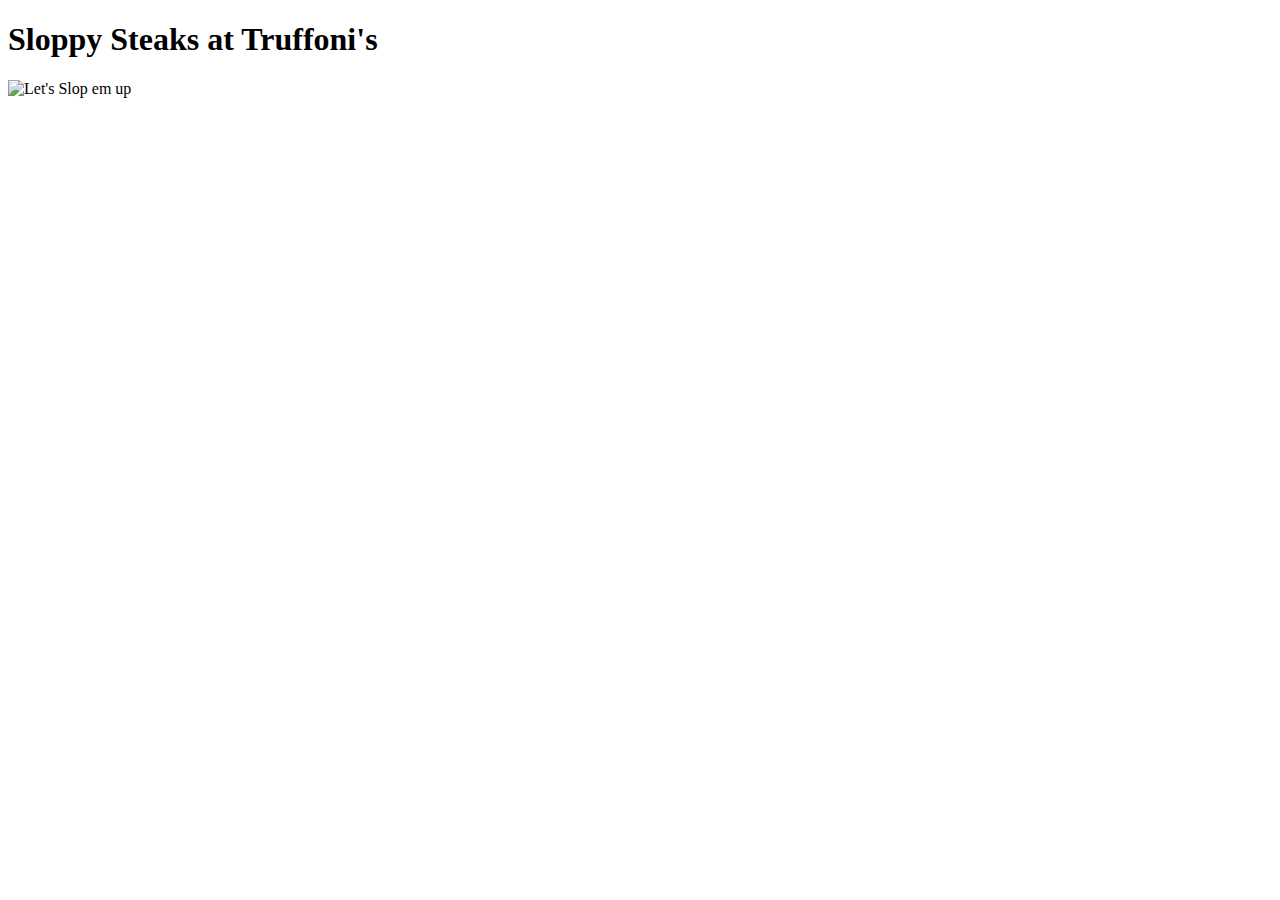
==== recipes/sloppy.html @ 4d32d244 "renamed recipe file added image to sloppy steaks" ====
<!DOCTYPE html>
<html>
  <head>
    <title>Sloppy Steaks</title>
    <meta charset="UTF-8">
  </head>

  <body>
    <h1>Sloppy Steaks at Truffoni's</h1>

    <img src="https://nerdist.com/wp-content/uploads/2021/07/Sloppy-Steaks-Binging-With-Babish.jpg" alt="Let's Slop em up">
  </body>
</html>
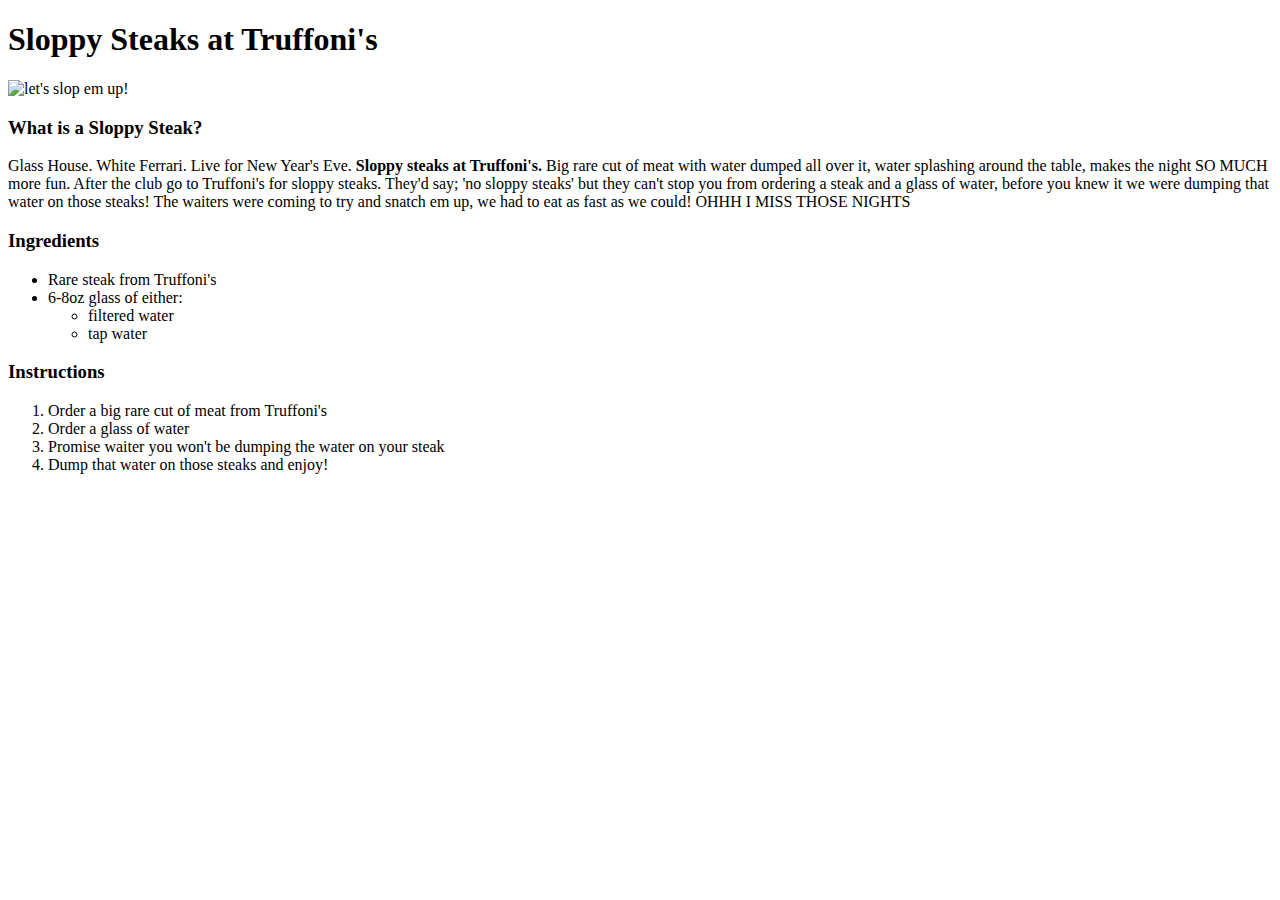
==== commit 0ec331c8: "made changes to recipe lists, added sloppy steak recipe and at home framework, add images directory" ====
--- a/recipes/sloppy.html
+++ b/recipes/sloppy.html
@@ -8,6 +8,31 @@
   <body>
     <h1>Sloppy Steaks at Truffoni's</h1>
 
-    <img src="https://nerdist.com/wp-content/uploads/2021/07/Sloppy-Steaks-Binging-With-Babish.jpg" alt="Let's Slop em up">
+    <img src="img/slopemup.gif" alt="let's slop em up!">
+  
+    <h3>What is a Sloppy Steak?</h3>
+    <p>Glass House. White Ferrari. Live for New Year's Eve. <strong>Sloppy steaks at Truffoni's.</strong> Big rare cut of meat with water dumped all over it, water splashing around the table, makes the night SO MUCH more fun. After the club go to Truffoni's for sloppy steaks. They'd say; 'no sloppy steaks' but they can't stop you from ordering a steak and a glass of water, before you knew it we were dumping that water on those steaks! The waiters were coming to try and snatch em up, we had to eat as fast as we could! OHHH I MISS THOSE NIGHTS</p>
+  
+    <h3>Ingredients</h3>
+
+    <ul>
+      <li>Rare steak from Truffoni's</li>
+      <li>6-8oz glass of either:</li>
+        <ul>
+          <li>filtered water</li>
+          <li>tap water</li>
+        </ul>
+    </ul>
+
+    <h3>Instructions</h3>
+    
+    <ol>
+      <li>Order a big rare cut of meat from Truffoni's</li>
+      <li>Order a glass of water</li>
+      <li>Promise waiter you won't be dumping the water on your steak</li>
+      <li>Dump that water on those steaks and enjoy!</li>
+    </ol>
+
+    
   </body>
 </html>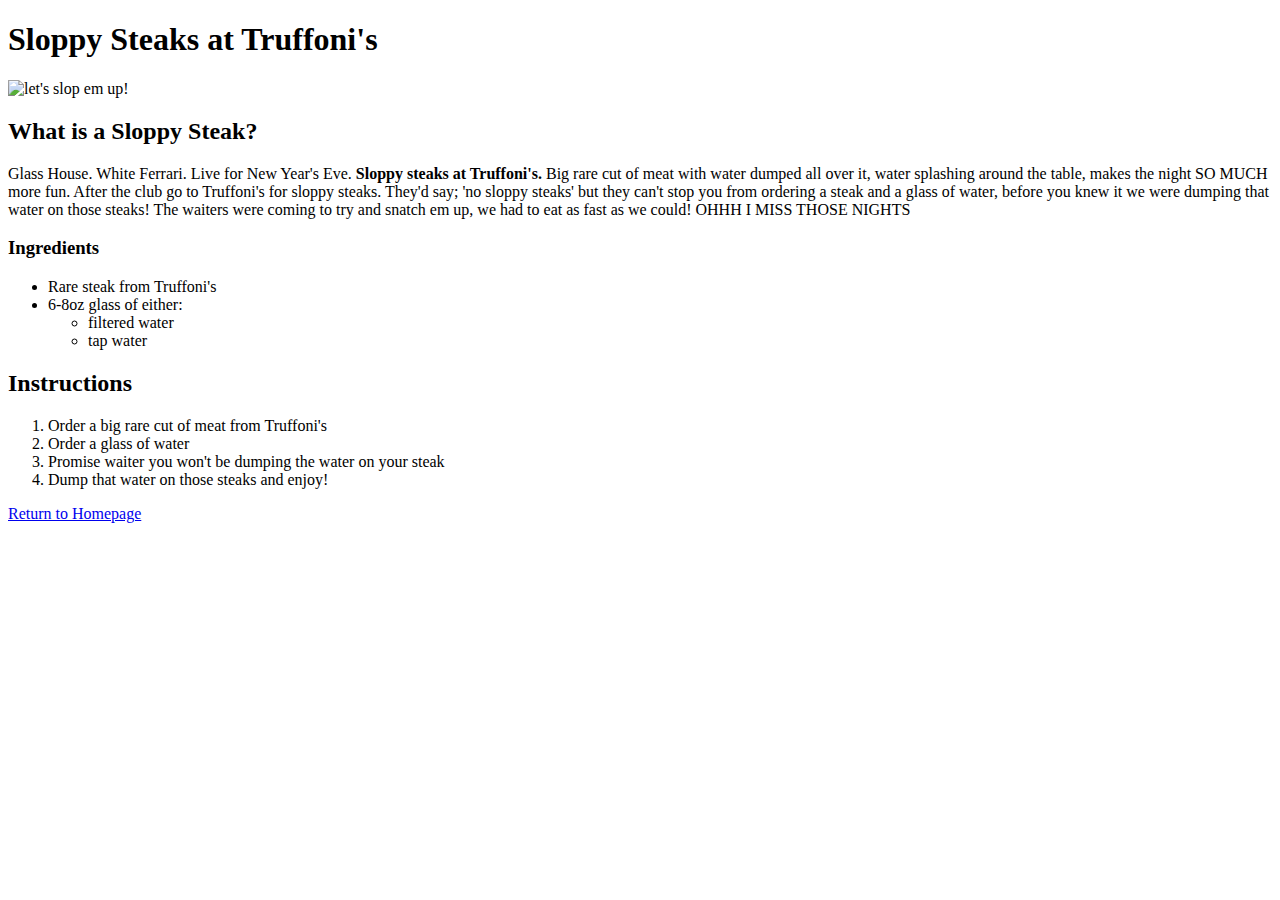
==== commit dcd56503: "filled in sloppyhome recipe and added return links" ====
--- a/recipes/sloppy.html
+++ b/recipes/sloppy.html
@@ -10,7 +10,7 @@
 
     <img src="img/slopemup.gif" alt="let's slop em up!">
   
-    <h3>What is a Sloppy Steak?</h3>
+    <h2>What is a Sloppy Steak?</h2>
     <p>Glass House. White Ferrari. Live for New Year's Eve. <strong>Sloppy steaks at Truffoni's.</strong> Big rare cut of meat with water dumped all over it, water splashing around the table, makes the night SO MUCH more fun. After the club go to Truffoni's for sloppy steaks. They'd say; 'no sloppy steaks' but they can't stop you from ordering a steak and a glass of water, before you knew it we were dumping that water on those steaks! The waiters were coming to try and snatch em up, we had to eat as fast as we could! OHHH I MISS THOSE NIGHTS</p>
   
     <h3>Ingredients</h3>
@@ -24,7 +24,7 @@
         </ul>
     </ul>
 
-    <h3>Instructions</h3>
+    <h2>Instructions</h2>
     
     <ol>
       <li>Order a big rare cut of meat from Truffoni's</li>
@@ -32,7 +32,8 @@
       <li>Promise waiter you won't be dumping the water on your steak</li>
       <li>Dump that water on those steaks and enjoy!</li>
     </ol>
-
+    
+    <a href="../index.html">Return to Homepage</a>
     
   </body>
 </html>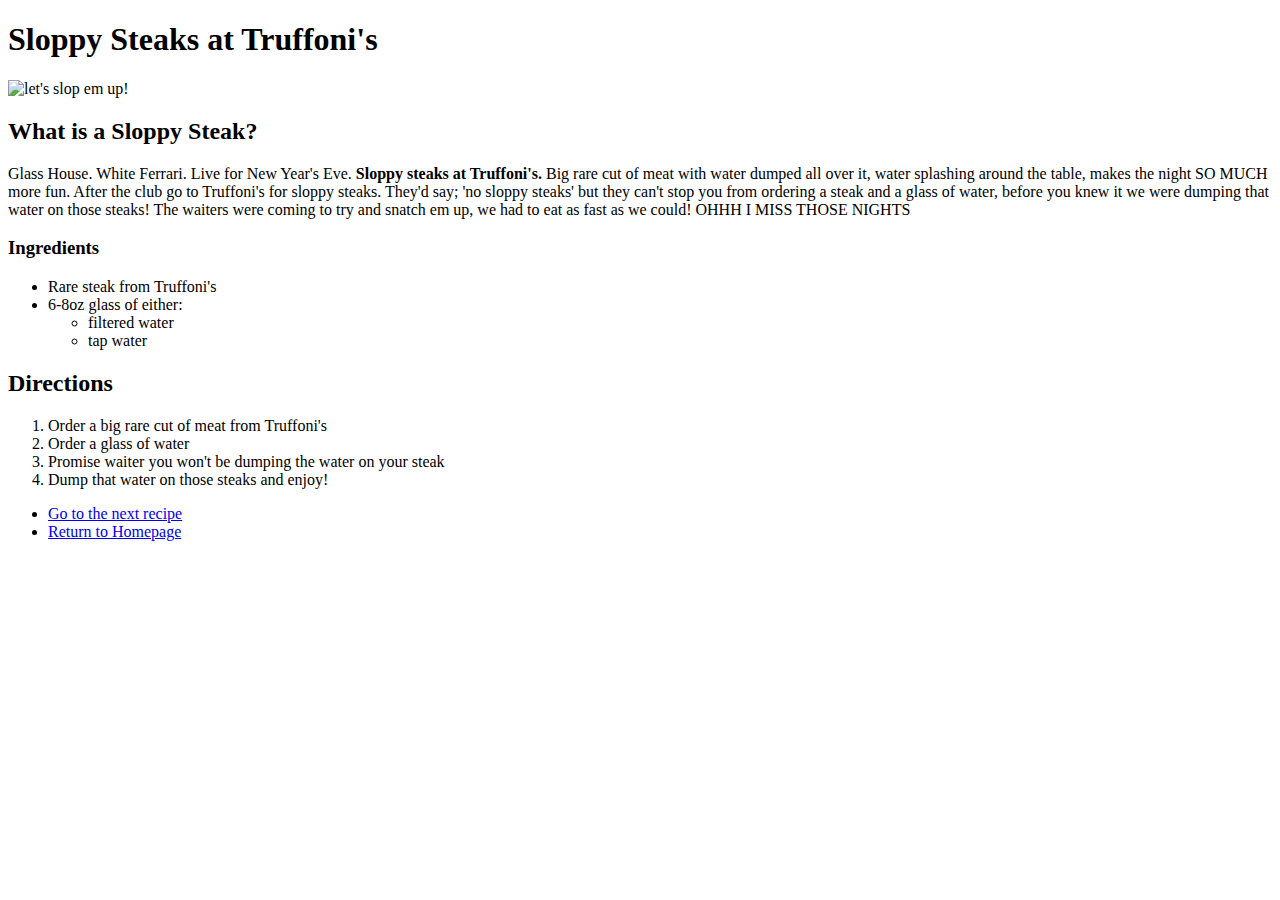
==== commit a6e43e79: "added third recipe page, made small edits, added links connecting the pages" ====
--- a/recipes/sloppy.html
+++ b/recipes/sloppy.html
@@ -24,7 +24,7 @@
         </ul>
     </ul>
 
-    <h2>Instructions</h2>
+    <h2>Directions</h2>
     
     <ol>
       <li>Order a big rare cut of meat from Truffoni's</li>
@@ -32,8 +32,12 @@
       <li>Promise waiter you won't be dumping the water on your steak</li>
       <li>Dump that water on those steaks and enjoy!</li>
     </ol>
-    
-    <a href="../index.html">Return to Homepage</a>
+
+    <ul>
+      <li><a href="sloppyhome.html">Go to the next recipe</a></li>
+      <li><a href="../index.html">Return to Homepage</a></li>
+    </ul>
+   
     
   </body>
 </html>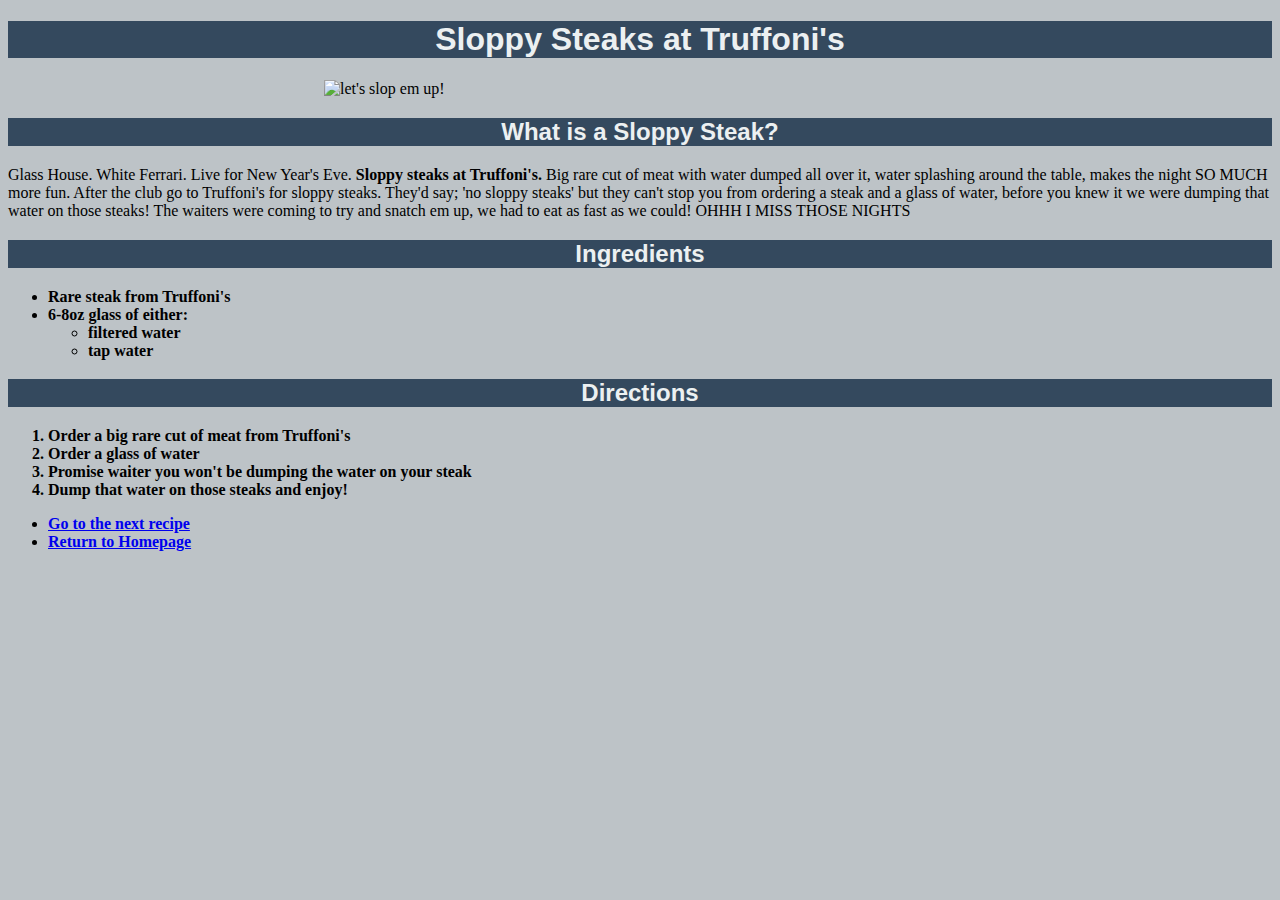
==== commit 30a4abb2: "test css on secondary pages" ====
--- a/recipes/sloppy.html
+++ b/recipes/sloppy.html
@@ -3,6 +3,7 @@
   <head>
     <title>Sloppy Steaks</title>
     <meta charset="UTF-8">
+    <link rel="stylesheet" href="../style.css">
   </head>
 
   <body>
@@ -13,7 +14,7 @@
     <h2>What is a Sloppy Steak?</h2>
     <p>Glass House. White Ferrari. Live for New Year's Eve. <strong>Sloppy steaks at Truffoni's.</strong> Big rare cut of meat with water dumped all over it, water splashing around the table, makes the night SO MUCH more fun. After the club go to Truffoni's for sloppy steaks. They'd say; 'no sloppy steaks' but they can't stop you from ordering a steak and a glass of water, before you knew it we were dumping that water on those steaks! The waiters were coming to try and snatch em up, we had to eat as fast as we could! OHHH I MISS THOSE NIGHTS</p>
   
-    <h3>Ingredients</h3>
+    <h2>Ingredients</h2>
 
     <ul>
       <li>Rare steak from Truffoni's</li>
--- a/style.css
+++ b/style.css
@@ -0,0 +1,49 @@
+/* Set standard theme across pages */
+body {
+  background-color:#bdc3c7;
+}
+
+h1,
+h2 {
+  text-align: center;
+  font-family: Arial, Helvetica, sans-serif;
+  background-color: #34495e;
+  color:#ecf0f1;
+}
+
+/* Home page */
+img {
+  display:block;
+  margin-left: auto;
+  margin-right:auto;
+  width: 50%
+}
+
+.list {
+  text-align: center;
+  font-size: 24px;
+  font-weight: bold;
+}
+
+.truffoni {
+  color: #bdc3c7;
+  background-color: salmon;
+}
+
+.home {
+  color: #bdc3c7;
+  background-color:rgb(196, 70, 56)
+}
+
+.togo {
+  color: #bdc3c7;
+  background-color:rgb(112, 20, 10);
+}
+
+/* secondary recipe pages */
+
+ul,
+ol {
+  text-align: left;
+  font-weight: bold;
+}